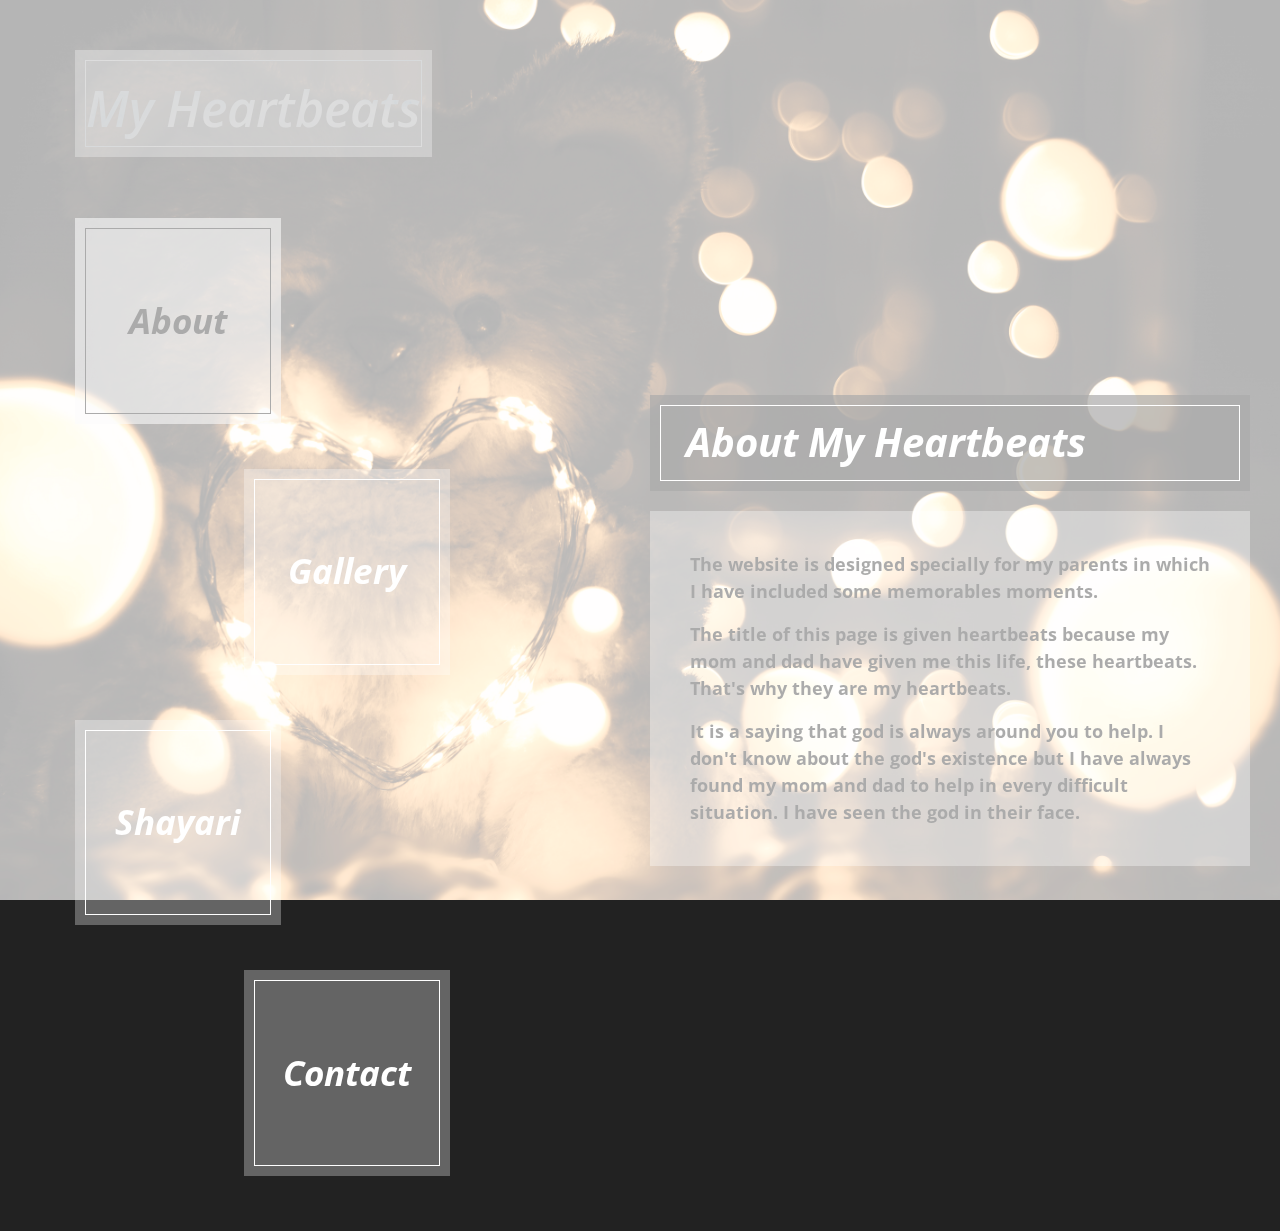
==== index.html @ 19e9600f "Add files via upload" ====
<!DOCTYPE html>
<html lang="en">
    <head>
        <meta charset="utf-8">
        <meta http-equiv="X-UA-Compatible" content="IE=edge">
        <meta name="viewport" content="width=device-width, initial-scale=1">
        <link rel="shortcut icon" type="image/x-icon" href="img/favicon.ico">
        
        <title>Mom & Dad</title>
        <link rel="stylesheet" href="https://fonts.googleapis.com/css?family=Open+Sans:300,300italic,400">  <!-- Google web font "Open Sans" -->
        <link rel="stylesheet" href="css/bootstrap.min.css">                                                <!-- Bootstrap style -->
        <link rel="stylesheet" href="css/flexslider.css">                                                   <!-- Flexslider style -->       
        <link rel="stylesheet" href="css/templatemo-style.css">                                             <!-- Templatemo style -->
    </head>
    
    <body class="page">
        
            
            <!-- background images -->
            <div class="page-bg-imgs-list">
                <img src="img/34.jpg" id="page-1-img" class="main-img" alt="About">
                <img src="img/26.jpg" id="page-2-img" alt="Gallery">
                <img src="img/33.jpeg" id="page-3-img" alt="Shayari's">
                <img src="img/19.jpg" id="page-4-img" alt="Contact">                            
            </div>
            
            <div class="container-fluid">

                <div class="row">
                    <div class="col-xs-12 col-sm-12 col-md-12 col-lg-5 col-xl-5">
                        
                        <div class="header">

                            <!-- site title -->
                            <header class="box box-white services-inner-box btn-hover-lt">
                                <a href="javascript:void(0)" class="js-site-title">
                                    <h1 class="box-text site-title-text">My Heartbeats</h1>    
                                </a>            
                            </header>
                            
                            <!-- site navigation -->
                            <nav class="js-nav">
                                <ul class="nav-items-container">

                                    <li data-nav-item-id="page-1" class="block-keep-ratio block-keep-ratio-1-1 block-width-half box box-white box-nav-item js-nav-item pull-xs-left services-inner-box btn-hover-lt">
                                        <a href="#page-1" class="block-keep-ratio-content box-nav-item-link">
                                            <span class="box-text box-text-nav-item flexbox-center">About</span>
                                        </a>
                                    </li>

                                    <li data-nav-item-id="page-2" class="block-keep-ratio block-keep-ratio-1-1 block-width-half box box-white box-nav-item js-nav-item pull-xs-right services-inner-box btn-hover-lt">
                                        <a href="#page-2" class="block-keep-ratio-content box-nav-item-link">
                                            <span class="box-text box-text-nav-item flexbox-center">Gallery</span>
                                        </a>
                                    </li>

                                    <li data-nav-item-id="page-3" class="block-keep-ratio block-keep-ratio-1-1 block-width-half box box-white box-nav-item js-nav-item pull-xs-left services-inner-box btn-hover-lt">
                                        <a href="#page-3" class="block-keep-ratio-content box-nav-item-link">
                                            <span class="box-text box-text-nav-item flexbox-center">Shayari</span>
                                        </a>
                                    </li>

                                    <li data-nav-item-id="page-4" class="block-keep-ratio block-keep-ratio-1-1 block-width-half box box-white box-nav-item js-nav-item pull-xs-right services-inner-box btn-hover-lt">
                                        <a href="contact.html" class="block-keep-ratio-content box-nav-item-link">
                                            <span class="box-text box-text-nav-item flexbox-center">Contact</span>
                                        </a>
                                    </li>

                                </ul>
                            </nav>    
                        </div> <!-- .header -->

                    </div>

                    <div class="col-xs-12 col-sm-12 col-md-12 col-lg-7 col-xl-7">
                        <div class="content-wrapper js-content-wrapper">
                            <!-- about -->
                            <section data-page-id="page-1" class="content js-content">
                                
                                <header class="box box-black margin-b-20">
                                    <h2 class="box-text page-title-text">About My Heartbeats</h2>
                                </header>
                                
                                <div class="content-text">
                                    <p>The website is designed specially for my parents in which I have included some memorables moments. 
                                    </p>
                                    <p>The title of this page is given heartbeats because my mom and dad have given me this life, these heartbeats. That's why they are my heartbeats. 
                                    </p>
                                    <p>It is a saying that god is always around you to help. I don't know about the god's existence but I have always found my mom and dad to help in every difficult situation. I have seen the god in their face. </p>
                                </div>            

                            </section> <!-- #about -->

                            <!-- gallery -->
                            <section data-page-id="page-2" class="content content-gallery js-content">
                                
                                <header class="box box-black margin-b-20">
                                    <h2 class="box-text page-title-text">Gallery</h2>
                                </header>
                                
                                <div class="content-text content-text-gallery">
                                    
                                    <!-- <p>Credits go to <a rel="nofollow" href="http://unsplash.com">Unsplash</a> for images.</p> -->

                                    <div class="flexslider-wrapper">

                                        <div id="slider" class="flexslider">
                                            <ul class="slides">
                                                <li style="height: 958.609px; width: 716px;"><img src="img/slider/slide35.jpg" alt="Slide 1" /></li>
                                                <li style="height: 958.609px; width: 716px;"><img src="img/slider/slide32.jpg" alt="Slide 2" /></li>
                                                <li style="height: 958.609px; width: 716px;"><img src="img/slider/slide27.jpg" alt="Slide 3" /></li>
                                                <li style="height: 958.609px; width: 716px;"><img src="img/slider/slide30.jpg" alt="Slide 4" /></li>
                                                <li style="height: 958.609px; width: 716px;"><img src="img/slider/slide31.jpg" alt="Slide 5" /></li>
                                                <li style="height: 958.609px; width: 716px;"><img src="img/slider/slide29.jpg" alt="Slide 6" /></li>
                                                <li><a href="Gallery.html"><img src="img/sm.jpeg" alt="Thumbnail 7"style="height: 958.609px; width: 716px;"></li></a> 
                                            </ul>
                                        </div> <!-- #slider -->
                                      
                                        <div id="carousel" class="flexslider">
                                            <ul class="slides">
                                                <li style="height: 227.594px; width: 170px;"><img src="img/slider/thumb35.jpg" alt="Thumbnail 1" /></li>
                                                <li style="height: 227.594px; width: 170px;"><img src="img/slider/thumb32.jpg" alt="Thumbnail 2" /></li>
                                                <li style="height: 227.594px; width: 170px;"><img src="img/slider/thumb27.jpg" alt="Thumbnail 3" /></li>
                                                <li style="height: 227.594px; width: 170px;"><img src="img/slider/thumb30.jpg" alt="Thumbnail 4" /></li>
                                                <li style="height: 227.594px; width: 170px;"><img src="img/slider/thumb31.jpg" alt="Thumbnail 5" /></li>
                                                <li style="height: 227.594px; width: 170px;"><img src="img/slider/thumb29.jpg" alt="Thumbnail 6" /></li>
                                                <li><a href="Gallery.html"><img src="img/sm.jpeg" alt="Thumbnail 7" style="height: 227.594px; width: 170px;"></li></a>
                                            </ul>
                                        </div>  <!-- #carousel -->
                                    </div>        
                                </div>            

                            </section> <!-- #gallery -->
                            
                            <!-- services -->
                            <section data-page-id="page-3" class="content js-content">
                                
                                <header class="box box-black margin-b-20">
                                    <h2 class="box-text page-title-text">Shayari</h2>
                                </header>
                                
                                <div class="content-text">
                                    <p>कुछ ना पा सके तो क्या गम है,<br>
                                        माँ-बाप को पाया है ये क्या कम है,<br>
                                        जो थोड़ी सी जगह मिली इनके कदमों में,<br>
                                        वो क्या किसी जन्नत से कम हैं।
                                    </p>
                                    <p>
                                        माँ-बाप का दिल जीत लो,<br>
                                        कामयाब हो जाओगे,<br>
                                        वरना सारी दुनिया जीतकर भी,<br>
                                        तुम हार जाओगे।
                                    </p>
                                    <a href="shayari.html">Shayari</a>
                                </div>            
                            </section> <!-- #services -->

                            <!-- contact -->
                        </div>
                    </div>
                </div>
            </div>  <!-- .container-fluid -->

        <div id="preloader">
            <div id="status">&nbsp;</div>
        </div><!-- /#preloader -->      
            
        <!-- load JS files -->
        <script src="js/jquery-1.11.3.min.js"></script> <!-- jQuery -->
        <script src="js/jquery.flexslider-min.js"></script> <!-- Flex Slider -->
        <script src="js/jquery.backstretch.min.js"></script> <!-- Backstretch http://srobbin.com/jquery-plugins/backstretch/ -->
        <script src="js/templatemo-script.js"></script> <!-- Templatemo scripts -->
    
    </body>
</html>
---- css/templatemo-style.css ----
/*

The Story Theme

http://www.templatemo.com/tm-480-story

*/

body, html { overflow-x: hidden; }

/* Preloader */

#preloader {
    position: fixed;
    top: 0;
    left: 0;
    right: 0;
    bottom: 0;
    background-color: #fff; /* change if the mask should have another color then white */
    z-index: 99; /* makes sure it stays on top */
}

#status {
    width: 200px;
    height: 200px;
    position: absolute;
    left: 50%; /* centers the loading animation horizontally one the screen */
    top: 50%; /* centers the loading animation vertically one the screen */
    background-image: url(../img/status.gif); /* path to your loading animation */
    background-repeat: no-repeat;
    background-position: center;
    margin: -100px 0 0 -100px; /* is width and height divided by two */
}

/* Resets */

a:hover, a:focus { text-decoration: none; }

h1, h2 { margin: 0; }

p:last-child { margin-bottom: 0; }

/**/
.page {
	background-color: #222222;	
	font-family: 'Open Sans', sans-serif;
	font-size: 18px;
	font-weight: 300;		
	padding: 30px 15px;
	overflow-x: hidden;
}

.page-bg-imgs-list { display: none; }

.header { 
	max-width: 420px;
	overflow: auto; 
}

.content-wrapper { margin-top: 365px; }

.content {
	max-width: 600px;
	margin-left: auto;
	margin-right: 0;
}

.content-gallery { max-width: 900px; }

.content-text {
	background-color: rgba(255, 255, 255, 0.349);
	padding: 40px;
	font-weight: bold;
	color:black;
}

.content-text h4 { padding-top: 10px; }

.content-text-gallery {
	padding: 5px;
	position: relative;
	height: auto;
	min-height: 200px;
}

.box {
	display: block;
	padding: 10px;	
}

.box-text {
	border: 1px solid white;
	color: white;	
	font-style: italic;
	font-size: 35px;
	font-weight: bold;	
	width: 100%;
	height: 100%;
}

.box-white { background-color: rgba(255, 255, 255, 0.3);	}
.box-black { background-color: rgba(0, 0, 0, 0.7); }

.site-title-text {
	font-size: 3.8em;
	padding-top: 20px;
	padding-bottom: 10px;
	text-align: center;
}

.page-title-text {
	font-size: 2.2em;
	padding: 15px 25px;
	text-align: left;
}

.nav-items-container { padding: 0; }

.box-nav-item {
	margin-bottom: 10px;
	font-size: 1.9em;
	-webkit-transition: all 0.3s ease;	
	transition: all 0.3s ease;	
}

.box-nav-item-link { padding: 10px; }

.box-nav-item:hover, .box-nav-item:focus, .box-nav-item.active {
	background-color: rgba(241, 241, 241, 0.59);	
}

.box-nav-item:hover .box-text-nav-item, 
.box-nav-item:focus .box-text-nav-item,
.box-nav-item.active .box-text-nav-item {	
	color: black;
	border: 1px solid black;
}

/* footer */

.footer { 
	display: none; 
	position: fixed;
	bottom: 10px;
	left: 30px;
}

.footer a {	color: rgba(255, 255, 255, 0.8); }

.copyright-text { 
	color: rgba(255, 255, 255, 0.8);
	font-size: 0.8em;	
}


/* Utility Classes */

.margin-t-30 {	margin-top: 30px; }
.margin-b-20 {	margin-bottom: 20px; }

.block-keep-ratio,
.block-keep-ratio-content {
	display: block;
}

.block-keep-ratio {	position: relative; }
	
.block-keep-ratio-content {
	position: absolute;
	top: 0; bottom: 0; right: 0; left: 0;
}

.block-keep-ratio:after {
	display: block;
	content: '';
}

.block-keep-ratio-1-1:after { padding-top: 100%; }

.block-width-half { width: 49%; }

.flexbox-center {
	display: -webkit-box;
	display: -webkit-flex;
	display: -ms-flexbox;
	display: flex;
    -webkit-box-orient: vertical;
    -webkit-box-direction: normal;
    -webkit-flex-direction: column;
        -ms-flex-direction: column;
            flex-direction: column;
    -webkit-box-pack: center;
    -webkit-justify-content: center;
        -ms-flex-pack: center;
            justify-content: center;
    text-align: center;
}


/* FlexSlider Styles
-------------------------------------------- */

.flexslider { 
    border-radius: 0;
    margin-bottom: 5px;
}
.flexslider li {
	margin: 0;
	padding: 0;
}

.flex-next,
.flex-prev {
	line-height: 1; /* Bootstrap override */
}

#carousel { margin: 0; }
#carousel li { margin-right: 5px; }
#carousel img {
    display: block;
    opacity: 1;
    cursor: pointer;
}
#carousel .flex-active-slide img {
    opacity: 0.5;
    cursor: default;
}


/* Contact form */

.contact-form {	margin-top: 30px; }

.form-group { margin-bottom: 20px; }

.form-control:focus {
    border-color: rgb(0, 218, 79);
    outline: 0;
    -webkit-box-shadow: inset 0 1px 1px rgba(0,0,0,.075),0 0 8px rgba(0, 200, 81,.6);
    box-shadow: inset 0 1px 1px rgba(0,0,0,.075),0 0 8px rgba(0, 200, 81, 0.6);
}

.form-control {
	font-size: 1em;
	border-radius: 0;
}

.submit-btn {
	color: #A0A0A0;
	background-color: transparent;
	border-color: #A0A0A0;
	border-radius: 0;
	font-size: 1.1em;
	margin-top: 5px;
	width: 150px;
	height: 50px;
	text-transform: uppercase;
	transition: all 0.3s ease;	
}

.submit-btn:hover, .submit-btn:focus {
	color: white;
	background-color: #A0A0A0;
	border-color: #A0A0A0;
}

.form-group-2-col-left {
	padding-left: 0;
	padding-right: 5px;
}

.form-group-2-col-right {
	padding-right: 0;
	padding-left: 5px;
}

.footer.sticky {
	position: fixed;
	bottom: 10px;
	left: 30px;
}

/* Media Queries */

@media screen and (max-width: 991px) {

	.form-group-2-col-left,
	.form-group-2-col-right {
		padding-left: 0;
		padding-right: 0;
	}

	.content { margin: 0 0 0 auto; }

	.content-wrapper { 
		margin-top: 30px; 
		margin-bottom: 30px;		
	}

	.footer { position: static;	}
}

@media screen and (max-width: 767px) {
	.content-wrapper { position: static; }
}

@media screen and (max-width: 1199px) and (min-width: 992px) {
	
	.block-width-half { width: 48%; }
	
	.box-nav-item { font-size: 1.4em; }

	.site-title-text { font-size: 3em; }
}

@media screen and (max-width: 480px) {
	
	.block-width-half { width: 48%; }
	
	.box-nav-item { font-size: 1.4em; }

	.site-title-text { font-size: 3em; }
	.page-title-text { font-size: 1.6em; }

	.content-text { padding: 30px 25px; }
	.content-text-gallery { padding: 5px; }
}
.sim-btn{
	cursor: pointer;
}

.btn-hover-lt{
	margin: 20px auto;
	border: none;
	padding: 10px 44px;
	font-size: 20px;
	position: relative;
	display: inline-block;
}

.btn-hover-lt::before {
	transition: all 0.85s cubic-bezier(0.68, -0.55, 0.265, 1.55);
	content: '';
	width: 0%;
	height: 100%;
	background: white;
	position: absolute;
	top: 0;
	left: 0;
	border-radius: 10px 0px 0px 10px;
}

.btn-hover-lt .btn-text {
  color: white;
  mix-blend-mode: difference;
}
.btn-hover-lt:hover::before {
  background: white;
  width: 100%;
  border-radius: 10px;
}
.right-box-pro{
	position: relative;
	height: 100%;	
}
.right-box-pro img{
	position: relative;
	border-radius: 10px;
	z-index: 2;
}
.right-box-pro .card-back {
    width: 100%;
    height: 100%;
    padding: 30px;
    border-radius: 10px;
    margin: -390px 0px 0px 30px;
    background-color: #651c40;
    z-index: 1;
    position: relative;
}

.right-box-pro .card-front {
    width: 100%;
    height: 100%;
    padding: 30px;
    border-radius: 10px;
    margin: -320px 0px 0px -36px;
    background-color: transparent;
    border: solid 2px #651c3a;
    z-index: 1;
    position: relative;
}
.services-inner-box h1{
	font-size: 50px;
	font-weight: 600;
	color: #ffffff;
	mix-blend-mode: difference;
}
.services-inner-box{
	padding: 10px 10px 10px 10px;
	margin-bottom: 25px;
	margin-left: 45px;
	position: relative;
}
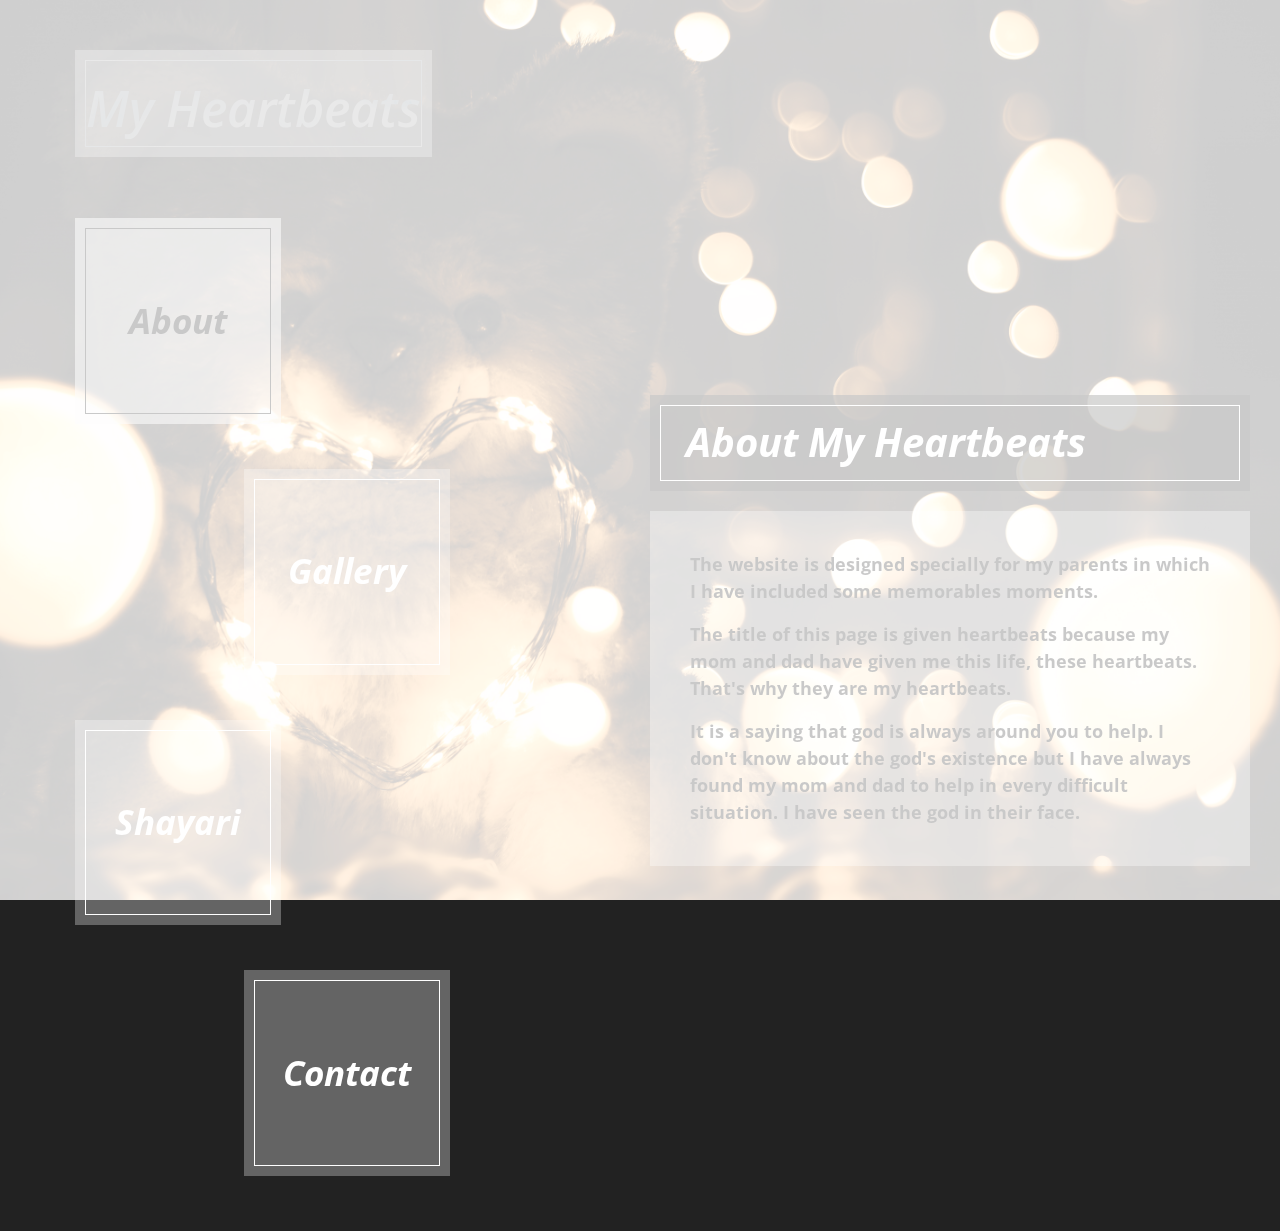
==== commit 1231a01d: "Update index.html" ====
--- a/index.html
+++ b/index.html
@@ -108,7 +108,7 @@
                                             <ul class="slides">
                                                 <li style="height: 958.609px; width: 716px;"><img src="img/slider/slide35.jpg" alt="Slide 1" /></li>
                                                 <li style="height: 958.609px; width: 716px;"><img src="img/slider/slide32.jpg" alt="Slide 2" /></li>
-                                                <li style="height: 958.609px; width: 716px;"><img src="img/slider/slide27.jpg" alt="Slide 3" /></li>
+                                                <li style="height: 958.609px; width: 716px;"><img src="img/slider/slide27.JPG" alt="Slide 3" /></li>
                                                 <li style="height: 958.609px; width: 716px;"><img src="img/slider/slide30.jpg" alt="Slide 4" /></li>
                                                 <li style="height: 958.609px; width: 716px;"><img src="img/slider/slide31.jpg" alt="Slide 5" /></li>
                                                 <li style="height: 958.609px; width: 716px;"><img src="img/slider/slide29.jpg" alt="Slide 6" /></li>
@@ -120,7 +120,7 @@
                                             <ul class="slides">
                                                 <li style="height: 227.594px; width: 170px;"><img src="img/slider/thumb35.jpg" alt="Thumbnail 1" /></li>
                                                 <li style="height: 227.594px; width: 170px;"><img src="img/slider/thumb32.jpg" alt="Thumbnail 2" /></li>
-                                                <li style="height: 227.594px; width: 170px;"><img src="img/slider/thumb27.jpg" alt="Thumbnail 3" /></li>
+                                                <li style="height: 227.594px; width: 170px;"><img src="img/slider/thumb27.JPG" alt="Thumbnail 3" /></li>
                                                 <li style="height: 227.594px; width: 170px;"><img src="img/slider/thumb30.jpg" alt="Thumbnail 4" /></li>
                                                 <li style="height: 227.594px; width: 170px;"><img src="img/slider/thumb31.jpg" alt="Thumbnail 5" /></li>
                                                 <li style="height: 227.594px; width: 170px;"><img src="img/slider/thumb29.jpg" alt="Thumbnail 6" /></li>
@@ -172,4 +172,4 @@
         <script src="js/templatemo-script.js"></script> <!-- Templatemo scripts -->
     
     </body>
-</html>+</html>
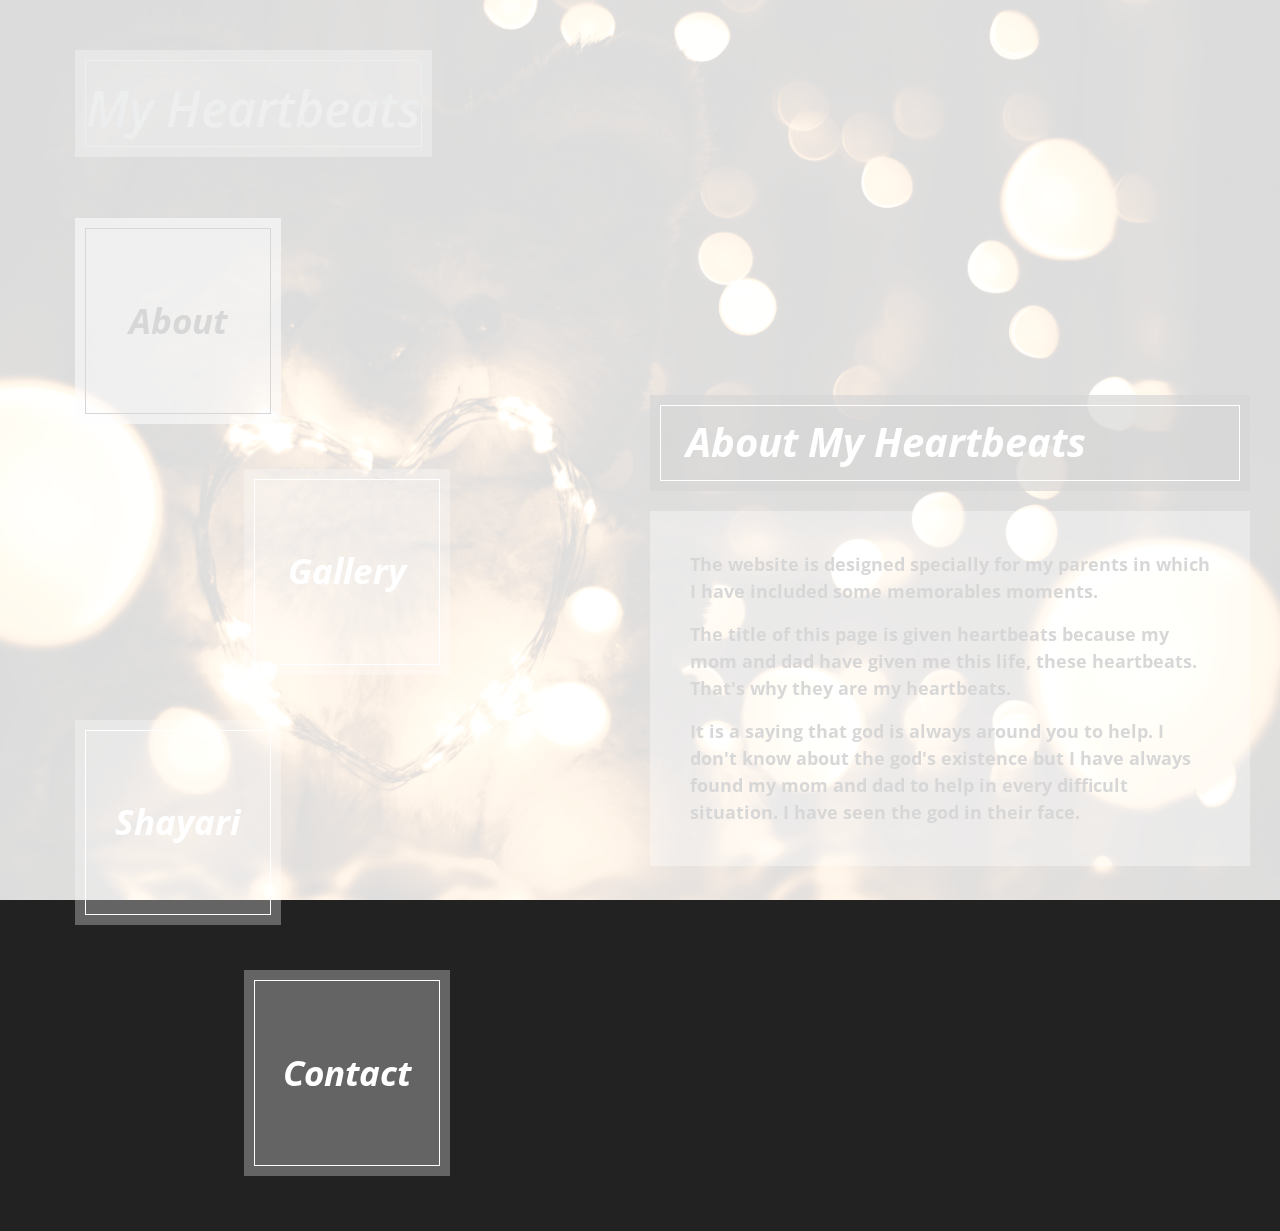
==== commit c5c63b04: "Update index.html" ====
--- a/index.html
+++ b/index.html
@@ -106,13 +106,13 @@
 
                                         <div id="slider" class="flexslider">
                                             <ul class="slides">
-                                                <li style="height: 958.609px; width: 716px;"><img src="img/slider/slide35.jpg" alt="Slide 1" /></li>
-                                                <li style="height: 958.609px; width: 716px;"><img src="img/slider/slide32.jpg" alt="Slide 2" /></li>
-                                                <li style="height: 958.609px; width: 716px;"><img src="img/slider/slide27.JPG" alt="Slide 3" /></li>
-                                                <li style="height: 958.609px; width: 716px;"><img src="img/slider/slide30.jpg" alt="Slide 4" /></li>
-                                                <li style="height: 958.609px; width: 716px;"><img src="img/slider/slide31.jpg" alt="Slide 5" /></li>
-                                                <li style="height: 958.609px; width: 716px;"><img src="img/slider/slide29.jpg" alt="Slide 6" /></li>
-                                                <li><a href="Gallery.html"><img src="img/sm.jpeg" alt="Thumbnail 7"style="height: 958.609px; width: 716px;"></li></a> 
+                                                <li><img src="img/slider/slide35.jpg" alt="Slide 1" style="height: 528px;width: 100%"/></li>
+                                                <li><img src="img/slider/slide32.jpg" alt="Slide 2" style="height: 528px;width: 100%"/></li>
+                                                <li><img src="img/slider/slide27.JPG" alt="Slide 3" style="height: 528px;width: 100%" /></li>
+                                                <li><img src="img/slider/slide30.jpg" alt="Slide 4" style="height: 528px;width: 100%" /></li>
+                                                <li><img src="img/slider/slide31.jpg" alt="Slide 5" style="height: 528px;width: 100%"/></li>
+                                                <li><img src="img/slider/slide29.jpg" alt="Slide 6" style="height: 528px;width: 100%"/></li>
+                                                <li><a href="Gallery.html"><img src="img/sm.jpeg" alt="Thumbnail 7" style="height: 528px;width: 100%" ></li></a> 
                                             </ul>
                                         </div> <!-- #slider -->
                                       
